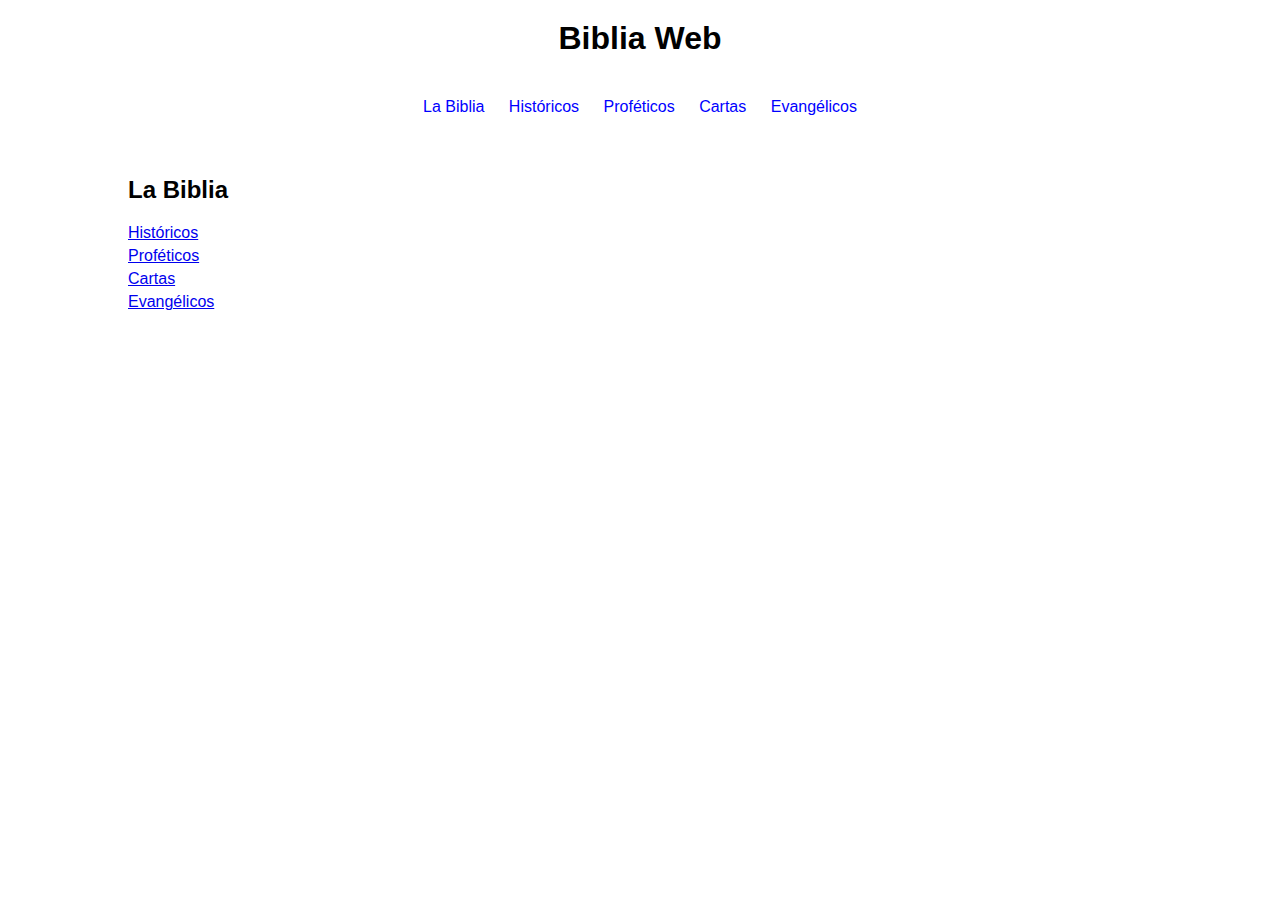
==== index.html @ ac4c7762 "Add files via upload" ====
<!DOCTYPE html>
<html lang="es">
<head>
    <meta charset="UTF-8">
    <meta name="viewport" content="width=device-width, initial-scale=1.0">
    <title>Biblia Web</title>
    <link rel="stylesheet" href="style.css">
</head>
<body>
    <h1>Biblia Web</h1>
    <nav id="main-nav">
        <a href="#" onclick="loadSection('')">La Biblia</a>
        <a href="#" onclick="loadSection('historicos')">Históricos</a>
        <a href="#" onclick="loadSection('profeticos')">Proféticos</a>
        <a href="#" onclick="loadSection('cartas')">Cartas</a>
        <a href="#" onclick="loadSection('evangelicos')">Evangélicos</a>
    </nav>
    <div id="content">
        <h2 id="section-title"></h2>
        <ul id="books"></ul>
        <h3 id="chapter-title"></h3>
        <ul id="verses"></ul>
    </div>
    <script src="script.js"></script>
</body>
</html>
---- style.css ----
body {
    font-family: Arial, sans-serif;
    margin: 0;
    padding: 0;
    display: flex;
    flex-direction: column;
    align-items: center;
}

h1 {
    margin-top: 20px;
}

nav#main-nav {
    margin: 20px;
}

nav#main-nav a {
    margin: 0 10px;
    text-decoration: none;
    color: blue;
}

nav#main-nav a:hover {
    text-decoration: underline;
}

#content {
    width: 80%;
    margin: 20px;
}

#books, #verses {
    list-style-type: none;
    padding: 0;
}

#books li, #verses li {
    margin: 5px 0;
}
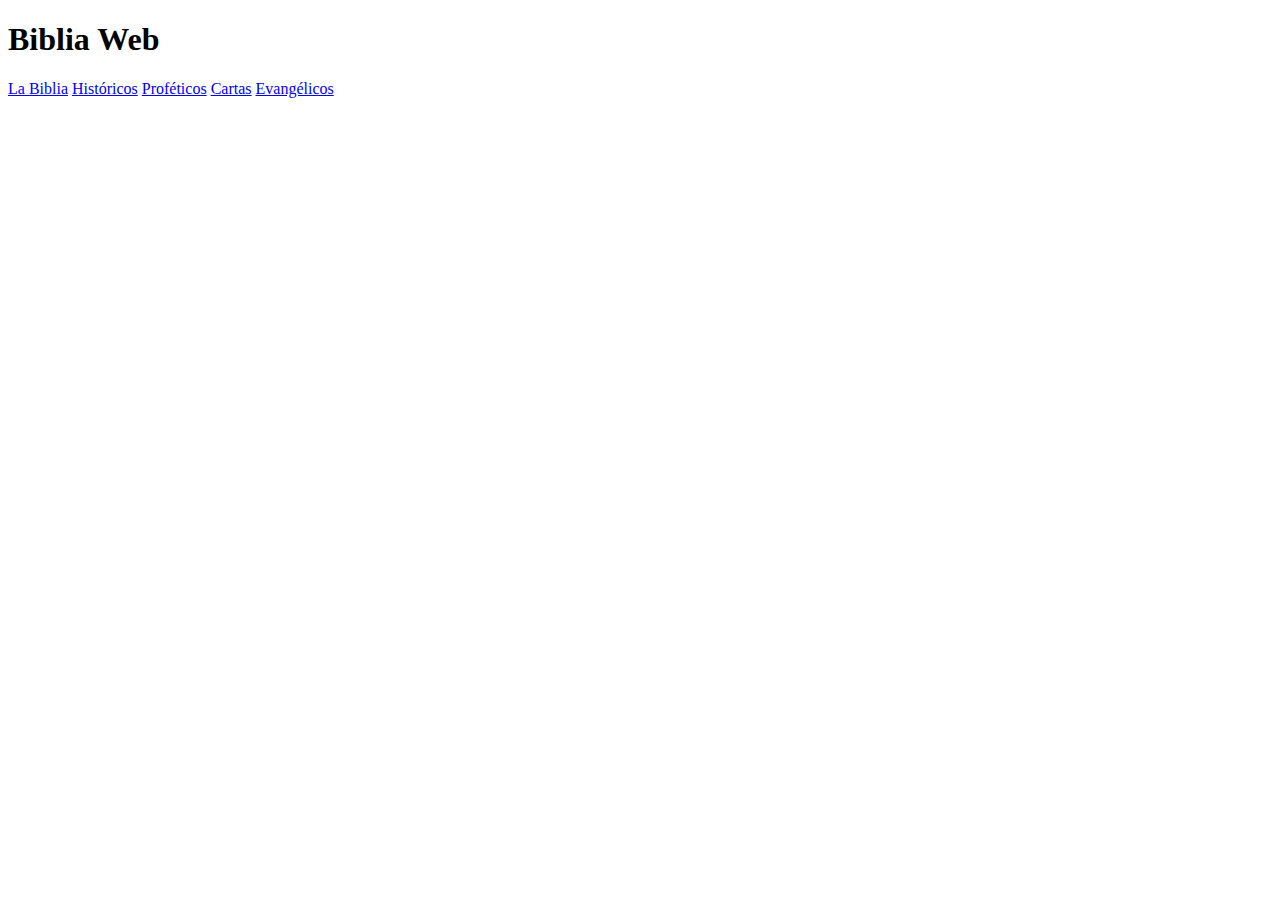
==== commit 8f67a195: "Add files via upload" ====
--- a/index.html
+++ b/index.html
@@ -4,16 +4,16 @@
     <meta charset="UTF-8">
     <meta name="viewport" content="width=device-width, initial-scale=1.0">
     <title>Biblia Web</title>
-    <link rel="stylesheet" href="style.css">
+    <link rel="stylesheet" href="src/js-css/style.css">
 </head>
 <body>
     <h1>Biblia Web</h1>
     <nav id="main-nav">
-        <a href="#" onclick="loadSection('')">La Biblia</a>
-        <a href="#" onclick="loadSection('historicos')">Históricos</a>
-        <a href="#" onclick="loadSection('profeticos')">Proféticos</a>
-        <a href="#" onclick="loadSection('cartas')">Cartas</a>
-        <a href="#" onclick="loadSection('evangelicos')">Evangélicos</a>
+        <a href="#" onclick="loadSection(''); return false;">La Biblia</a>
+        <a href="#" onclick="loadSection('historicos'); return false;">Históricos</a>
+        <a href="#" onclick="loadSection('profeticos'); return false;">Proféticos</a>
+        <a href="#" onclick="loadSection('cartas'); return false;">Cartas</a>
+        <a href="#" onclick="loadSection('evangelicos'); return false;">Evangélicos</a>
     </nav>
     <div id="content">
         <h2 id="section-title"></h2>
@@ -21,6 +21,6 @@
         <h3 id="chapter-title"></h3>
         <ul id="verses"></ul>
     </div>
-    <script src="script.js"></script>
+    <script src="src/js-css/script.js"></script>
 </body>
 </html>
